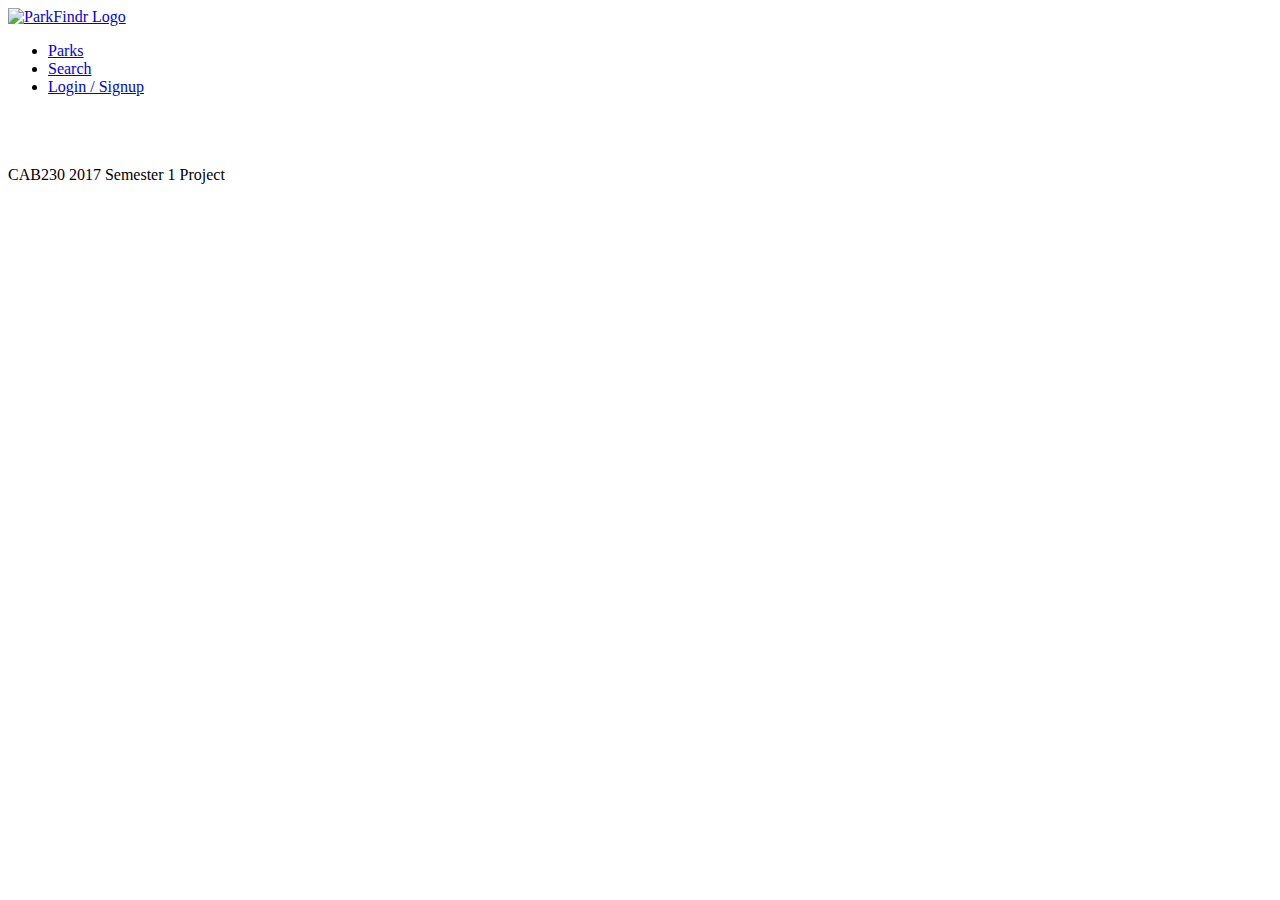
==== index_template.html @ f1a0e821 "Create index_template.html" ====
<!DOCTYPE html>
<link rel="icon" href="icon.png">
<link rel="stylesheet" href="stylesheet.css">

<!--
	QUT Semester 1 2017
	CAB 230 Project 1
	
	Myles Robinson      N9891838
	Vanessa Gutierrez   N9890394
	Luke Martin         N9452362
-->

<html>

	<!-- HEAD -->
	<head>
		<title>ParkFindr</title>
	</head>

	<!-- BODY -->
	<body>
	<!-- HEADER -->
		<div id="header">
			<a href="template_index.html">
				<img src="logo.png" id="logo" alt="ParkFindr Logo">
			</a>
			<ul id="navbar">
				<li><a href="#top">Parks</a></li>
  				<li><a href="#top">Search</a></li>
 				<li><a href="#top">Login / Signup</a></li>
			</ul>
		</div>
		
		<br><br><br>
	
	<!-- FOOTER -->
		<div id="footer">
			CAB230 2017 Semester 1 Project
		</div>
	</body>

</html>
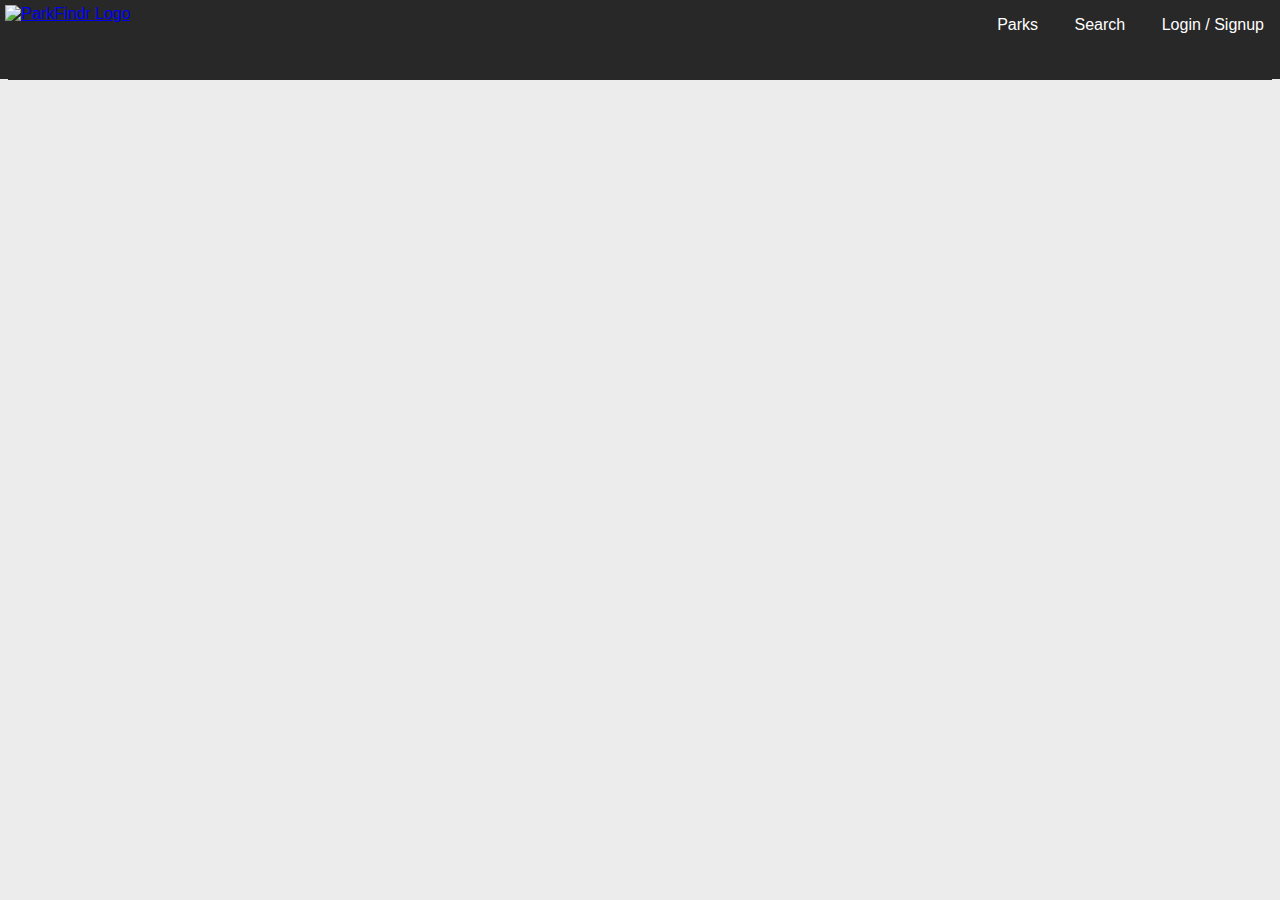
==== commit 972170fe: "home page edit" ====
--- a/index_template.html
+++ b/index_template.html
@@ -32,6 +32,7 @@
 			</ul>
 		</div>
 		
+		
 		<br><br><br>
 	
 	<!-- FOOTER -->
--- a/stylesheet.css
+++ b/stylesheet.css
@@ -0,0 +1,63 @@
+/*Style sheet for template html */
+
+
+/* BODY */
+body {
+    background-color: #ececec;
+    font-family: "Helvetica", "Arial", sans-serif;
+}
+
+/* HEADER */
+#header {
+	background-color: #282828;
+	position: fixed;
+    top: 0;
+    left: 0;
+    width: 100%;
+    height: 8.75%;
+}
+
+/* HEADER LOGO */
+#logo {
+	margin-top: 5px;
+	margin-left: 5px;
+	height: 42px;
+	width: 200px;
+}
+
+/* NAVBAR */
+#navbar {
+	float: right;
+}
+
+#navbar ul {
+	list-style-type: none;
+    overflow: hidden;
+}
+
+#navbar li {
+	display: inline;
+}
+
+#navbar a {
+    color: white;
+    text-align: center;
+    padding: 21px 16px;
+    text-decoration: none;
+    background-color: #282828;
+}
+
+#navbar a:hover {
+    background-color: #6ee06e;
+}
+
+/* FOOTER */
+#footer {
+	background-color: #282828;
+    bottom: 0;
+    left: 0;
+    width: 100%;
+    height: 4%;
+    color: white;
+    text-align: center;
+}
